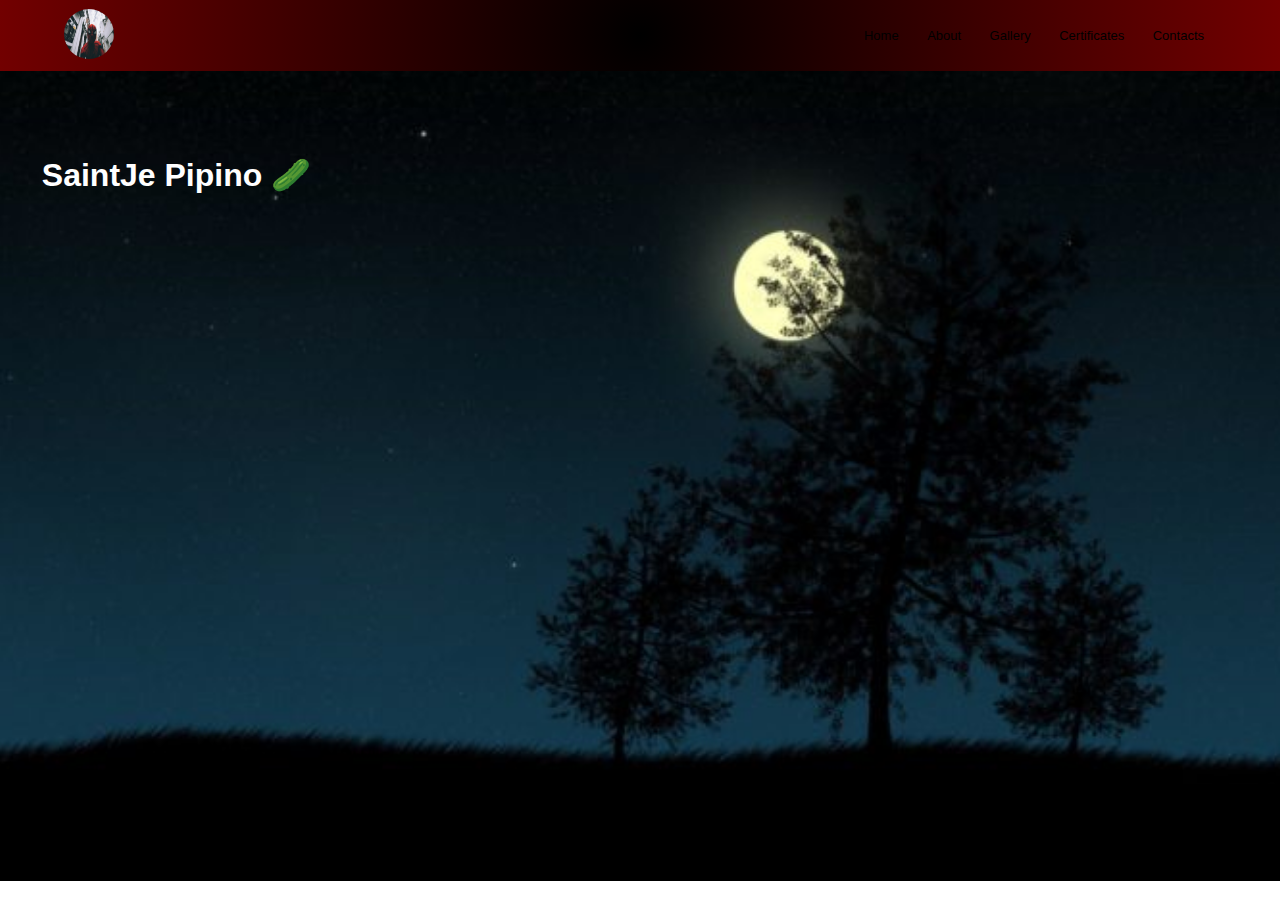
==== index.html @ b1e15872 "initial" ====
<!DOCTYPE html>
<html lang="en">
<head>
    <meta charset="UTF-8">
    <meta name="viewport" content="width=device-width, initial-scale=1.0">
    <link rel="stylesheet" href="styles.css" />
    <title>Home</title>
</head>
<body>
    <section class="header">
        <nav>
          <a href="index.html"
            ><img src="/assets/spayda.jfif" alt="pusangbatman" />
          </a>
          <div class="nav-bar">
            <ul>
              <li><a href="index.html"> Home </a></li>
              <li><a href="about.html"> About </a></li>
              <li><a href="gallery.html"> Gallery  </a></li>
              <li><a href="cert.html"> Certificates </a></li>
              <li><a href="contact.html"> Contacts </a></li>
            </ul>
          </div>
        </nav>
        <div class="jik">
            <div class="text-box"></div>
             <h1>SaintJe Pipino 🥒</h1>
        </div>
    </section>
       
        
          

</body>
</html>
---- styles.css ----
* {
	margin: 0;
	padding: 0;
	font-family: "Montserrat", sans-serif;
  }
  
  .header {
	min-height: 100vh;
	width: 100%;
	background-position: center;
	background-size: cover;
	position: relative;
  }
  
  .jik {
	background-image: url(assets/moon.jpg);
	/* opacity: 80%; */
	height: 90vh;
	background-position: center center;
	background-size: cover;
	background-attachment: fixed;

	
  }
  
  nav {
	display: flex;
	padding: 2% 5%;
	justify-content: space-between;
	align-items: center;
	height: 20px;
	background: rgb(0,0,0);
	background: radial-gradient(circle, rgba(0,0,0,1) 0%, rgba(114,0,0,1) 100%);
  }
  
  nav img {
	width: 150px;
	border-radius: 50%;
	height: 50px;
	width: 50px;
  }
  
  .nav-bar {
	flex: 1;
	text-align: right;
  }
  
  .nav-bar ul li {
	list-style: none;
	display: inline-block;
	padding: 8px 12px;
	position: relative;
  }
  
  .nav-bar ul li a {
	color: black;
	text-decoration: none;
	font-size: 13px;
  }
  
  .nav-bar ul li::after {
	content: "";
	width: 0%;
	height: 2px;
	background: #f44336;
	display: block;
	margin: auto;
	transition: 0.5s;
  }
  
  #hello {
	background-color: teal;
  }
  
  button {
	border-radius: 4px;
	width: 70px;
  }
  
  .nav-bar ul li:hover::after {
	width: 100%;
  }

  h1 {
	color: white;
	position: absolute;
	top: 30%;
	left: 10%;
	transform: translate(-32%, -300%);
	text-align: center;

}
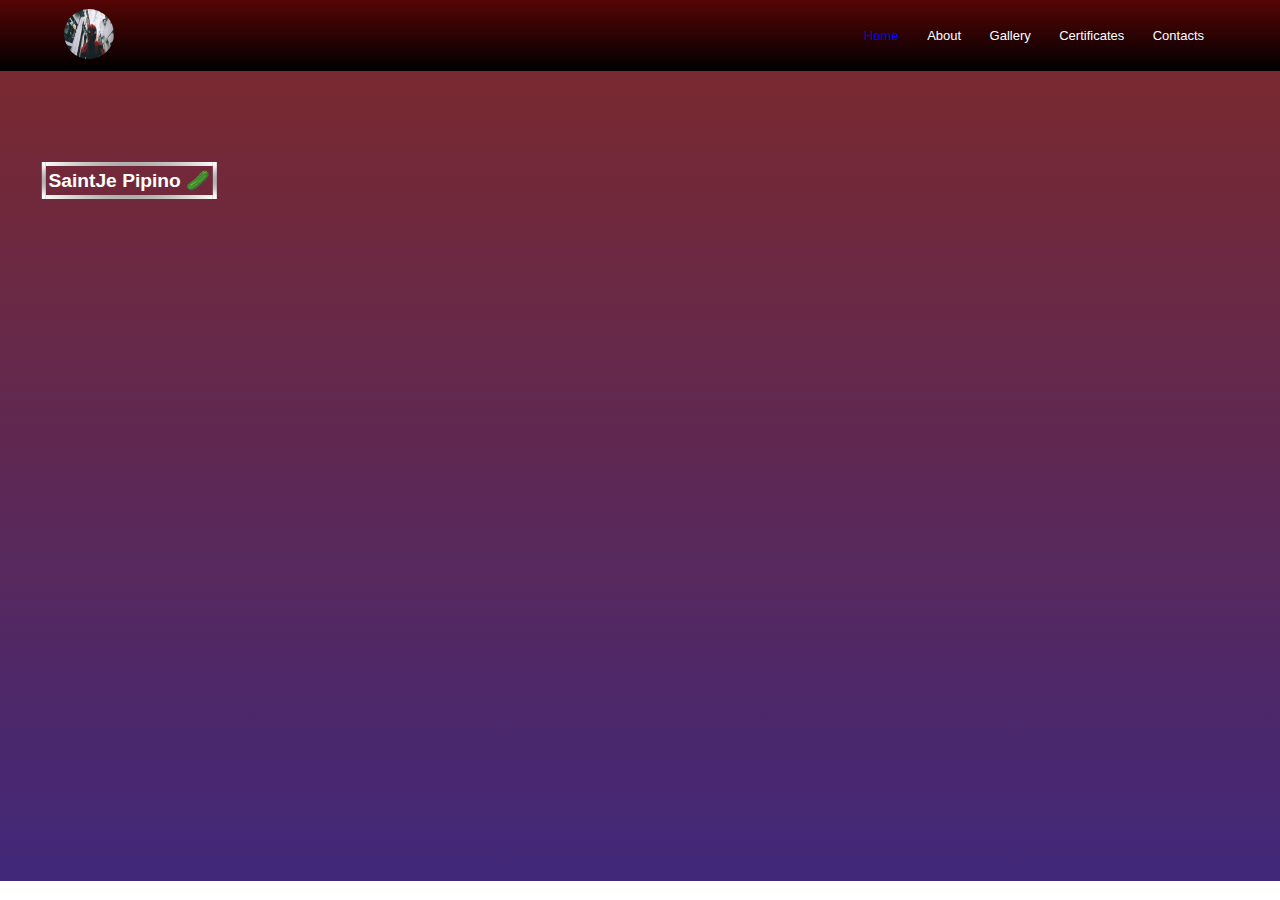
==== commit fd961c89: "..//.." ====
--- a/index.html
+++ b/index.html
@@ -14,11 +14,11 @@
           </a>
           <div class="nav-bar">
             <ul>
-              <li><a href="index.html"> Home </a></li>
-              <li><a href="about.html"> About </a></li>
-              <li><a href="gallery.html"> Gallery  </a></li>
-              <li><a href="cert.html"> Certificates </a></li>
-              <li><a href="contact.html"> Contacts </a></li>
+              <li><a id="active" href="index.html"> Home </a></li>
+              <li><a id="inactive" href="about.html"> About </a></li>
+              <li><a id="inactive" href="gallery.html"> Gallery  </a></li>
+              <li><a id="inactive" href="cert.html"> Certificates </a></li>
+              <li><a id="inactive" href="contact.html"> Contacts </a></li>
             </ul>
           </div>
         </nav>
--- a/styles.css
+++ b/styles.css
@@ -13,7 +13,7 @@
   }
   
   .jik {
-	background-image: url(assets/moon.jpg);
+	background: linear-gradient(0deg, rgb(64, 40, 124) 0%, rgb(126, 41, 41) 100%);
 	/* opacity: 80%; */
 	height: 90vh;
 	background-position: center center;
@@ -30,7 +30,7 @@
 	align-items: center;
 	height: 20px;
 	background: rgb(0,0,0);
-	background: radial-gradient(circle, rgba(0,0,0,1) 0%, rgba(114,0,0,1) 100%);
+	background: linear-gradient(0deg, rgba(0,0,0,1) 0%, rgba(86,5,5,1) 100%);
   }
   
   nav img {
@@ -53,10 +53,10 @@
   }
   
   .nav-bar ul li a {
-	color: black;
 	text-decoration: none;
 	font-size: 13px;
   }
+
   
   .nav-bar ul li::after {
 	content: "";
@@ -85,8 +85,85 @@
 	color: white;
 	position: absolute;
 	top: 30%;
-	left: 10%;
+	left: 7.4%;
 	transform: translate(-32%, -300%);
 	text-align: center;
+	font-size: larger;
+	font-family:Arial, Helvetica, sans-serif;
+	text-shadow:none;
+	border-style: solid;
+	border-width: 4px;
+	border-image: radial-gradient(rgb(0, 0, 0), rgb(255, 255, 255)) 1;
+	margin: 3px;
+	padding: 3px;
+}
 
+   .text-area{
+	position: absolute;
+	text-align:center;
+	top: 70%;
+	left: 75%;
+	transform: translate(-50%, -50%);
+	height: 50%;
+	width: 50%;
+	text-align: left;
+
+	.column{
+		float:left;
+		width: 30.33%;
+		margin: 5px;
+		.maliit{
+			font-size: medium;
+		}
+
+		span {
+			color: rgb(255, 254, 254);
+			font-size: 18px;
+			font-weight: bold;
+			/* text-shadow: 1px 1px 2px black, 0 0 50px blue; */
+			text-shadow: 2px 2px 10px #000000;
+			line-height: 2;
+
+			b {
+				color: rgb(0, 95, 88)
+			}
+		}
+		
+	}
+
+	.row:after{
+		content:"";
+		display: table;
+	}
+}
+
+#active{
+	color: blue;
+}
+
+#inactive {
+	color: white
+}
+
+	#picture_ko{
+
+		img{
+			position: absolute;
+			top: 25%;
+			left: 4.5%;
+			/* transform: translate(-50%, 50%); */
+			border-style:solid;
+			/* border-color: linear-gradient */
+			/* border-left-color: #AB886D;			; */
+			/* border: 10px solid; */
+			border-image: linear-gradient(to right, #BF953F, #FCF6BA, #B38728, #FBF5B7, #AA771C) 1;
+			/* border-image: linear-gradient(radial-gradient, #BF953F, #FCF6BA, #B38728, #FBF5B7, #AA771C); */
+			border-width: 5px;
+			margin: 3px;
+			/* box-shadow: 0px 0px 10px 0px #888888; */
+			box-shadow: inset 0 0 200px #4ca67e;
+			padding: 4px;
+			width: 250px;
+			height: 250px;
+		}
 }